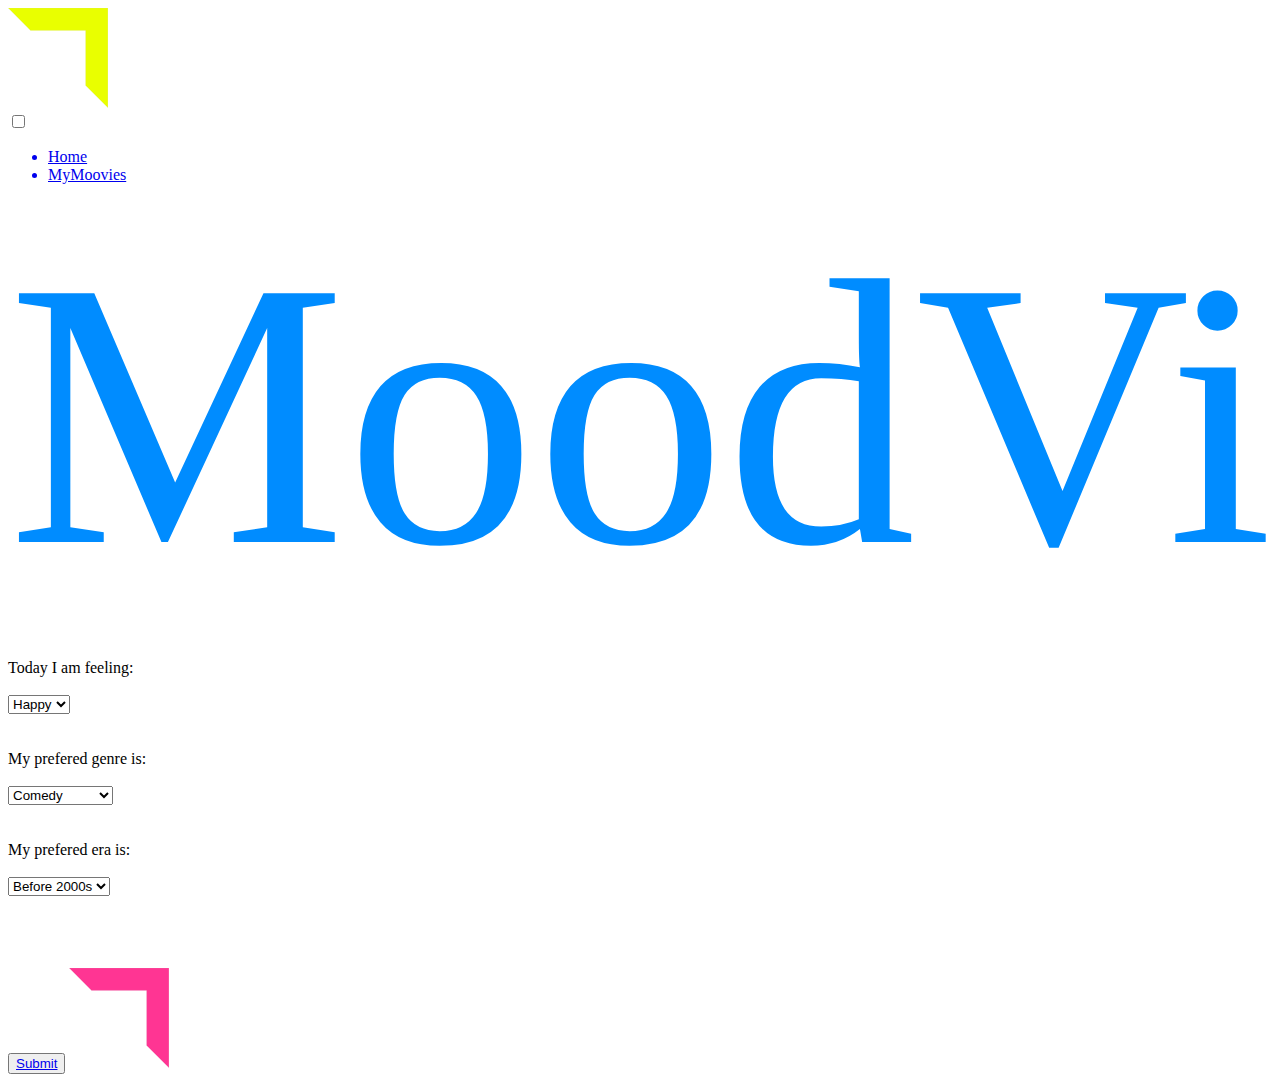
==== Starting-screen2.html @ fbf4d909 "Links-for-logos" ====
<!DOCTYPE html>
<html lang="en">
  <head>
    <title> Dynamiclab10 </title>
    <meta name="viewport" content="width=device-width, initial-scale=1.0">
    <link href="https://fonts.googleapis.com/css?family=Righteous" rel="stylesheet">
    <link href="https://fonts.googleapis.com/css?family=Questrial|Righteous" rel="stylesheet">
    <link href="https://fonts.googleapis.com/css?family=Antic|Questrial|Righteous" rel="stylesheet">
    <link href="css/app.css" type="text/css" rel="stylesheet"/>
    <script src="js/app.js"></script>
  </head>


   <body>

    <div class="app">
        <header class="Head">

            <svg width="100px" height="100px" version="1.1" id="corner_yellow" xmlns="http://www.w3.org/2000/svg" xmlns:xlink="http://www.w3.org/1999/xlink" x="0px" y="0px"
              viewBox="0 0 161.23 161.23" style="enable-background:new 0 0 161.23 161.23;" xml:space="preserve">
            <style type="text/css">
             .st0{fill:#E9FF00;stroke:#D3D3D3;stroke-width:0.25;stroke-miterlimit:10;}
            </style>
            <polygon class="st0" points="125.1,36.12 125.1,124.92 161.1,160.92 161.1,0.12 0.3,0.12 36.3,36.12 "/>
            </svg>

      <!-- Hamburger-->

      <nav role="navigation">
          <div id="menuToggle">
    
            <input type="checkbox" />
    
            <span></span>
            <span></span>
            <span></span>
            <ul id="menu">
              <a href="Starting-screen2.html"><li>Home</li></a>
              <a href="Tutorial-page/My-Moovies.html"><li>MyMoovies</li></a>
            </ul>
          </div>
        </nav>
   
          <img id="logo" src="svg/moodvie.svg" />
   
      </header>
    


      <br><br><br>

<div class="custom-select">
  <span class="inpdesc"> Today I am feeling: </span>
  <br><br>
  <select class="select" id="mood">
    <option class="inp" value="0">Happy</option>
    <option class="inp" value="1">Sad</option>
    <option class="inp" value="2">Brave</option>
    <option class="inp" value="3">Loving</option>
  </select>
  <br><br><br>
  <span class="inpdesc"> My prefered genre is: </span>
  <br><br>
  <select class="select" id="genre">
    <option class="inp" value="0">Comedy</option>
    <option class="inp" value="1">Horror/Thriller</option>
    <option class="inp" value="2">Romance</option>
    <option class="inp" value="3">Drama</option>
  </select>
  <br><br><br>
  <span class="inpdesc"> My prefered era is: </span>
  <br><br>
  <select class="select" id="era">
    <option class="inp" value="0">Before 2000s</option>
    <option class="inp" value="1">After 2000s</option>
  </select>   
</div>
<br><br><br><br>
<button type="button" id="submitbutton"><a href="Tutorial-page/Movies-page.html">Submit</a></button>

<svg width="100px" height="100px" version="1.1" id="corner_pink" xmlns="http://www.w3.org/2000/svg" xmlns:xlink="http://www.w3.org/1999/xlink" x="0px" y="0px"
viewBox="0 0 161.23 161.23" style="enable-background:new 0 0 161.23 161.23;" xml:space="preserve">
<style type="text/css">
.st1{fill:#FF3593;stroke:#D3D3D3;stroke-width:0.25;stroke-miterlimit:10;}
</style>
<polygon class="st1" points="125.1,36.12 125.1,124.92 161.1,160.92 161.1,0.12 0.3,0.12 36.3,36.12 "/>
</svg>
  </body>
</html>
---- css/app.css ----
@media only screen and (max-width: 475px) {


img {
width:300px;
top:120px;
position: absolute;
left: 20%;
}


#logo {
  position: absolute;
  top: 8vh;
  width: 60vw;
  left: 19vw;
}




body {
  text-align: center;
}

#submitbutton{
  width:50%;
  height:40px;
  background-color: #00ff00;
  color: white;
  font-family: 'Questrial', sans-serif;
  border-radius: 10px;
  left: 25%;
  font-size: 18pt;
  bottom: 10vh;
}

#submitbutton:hover{
  background-color: dodgerblue;
}

.custom-select{
  font-family: "Questrial", "Sans-Serif";
  top: 22%;
  position: absolute;
  width:100%;
  height: 60%;
}

.inp{
  font-family: "Questrial", "Sans-Serif";
}

.Head {
  background-color: white;
  text-align: center;
  background-color: white;
  height: 13vh;
  width: 100vw;
  position: fixed;
  z-index: 1;
  top: 0;
}



select{
  margin-bottom: 2rem;
  width: 60%;
  height: 40px;
  font-size: 20pt;
  font-family: "Questrial", "Sans-Serif";
  background-color: dodgerblue;
  color: white;
}

 
@font-face {
  font-family: myTitleFont;
  src: url(Righteous-Regular.ttf);
  }

  @font-face {
  font-family: myBodyFont;
  src: url(Questrial-Regular.ttf);
  }


.label {
  font-family: myBodyFont;
  font-weight: 600;
  font-size: 16pt;
}

a{
  text-decoration: none;
  color:white;
  transition: color 0.3s ease;
  font-family: "Questrial", "Sans-Serif";
}

a:hover :not(#submitbutton){
  color: yellow;
}

#menuToggle{
  display: inline;
  position: absolute;
  top: 19%;
  right: 8%;
  z-index: 1;
  -webkit-user-select: none;
  user-select: none;
}

#menuToggle input{
  display: block;
  width: 40px;
  height: 32px;
  position: absolute;
  top: 5px;
  right: 0px;
  cursor: pointer;

  opacity: 0; /* hide this */
  z-index: 2; /* and place it over the hamburger */

  -webkit-touch-callout: none;
}

/*
 * Just a quick hamburger
 */
#menuToggle span{
  top: 20px;
  right: 5px;
  position: fixed;
  display: block;
  width: 33px;
  height: 4px;
  margin-bottom: 4px;
  position: relative;
  background: black;
  border-radius: 3px;

  z-index: 1;

  transform-origin: 4px 0px;

  transition: transform 0.5s cubic-bezier(0.77,0.2,0.05,1.0),
              background 0.5s cubic-bezier(0.77,0.2,0.05,1.0),
              opacity 0.55s ease;
}

#menuToggle span:first-child{
  transform-origin: 0% 0%;
}

#menuToggle span:nth-last-child(2){
  transform-origin: 0% 100%;
}

/*
 * Transform all the slices of hamburger
 * into a crossmark.
 */
#menuToggle input:checked ~ span{
  opacity: 1;
  transform: rotate(45deg) translate(-2px, -1px);
  background: #232323;
}

/*
 * But let's hide the middle one.
 */

#menuToggle input:checked ~ span:nth-last-child(3){
  opacity: 0;
  transform: rotate(0deg) scale(0.2, 0.2);
}

/*
 * Ohyeah and the last one should go the other direction
 */

#menuToggle input:checked ~ span:nth-last-child(2){
  transform: rotate(-45deg) translate(0, -1px);
}

/*
 * Make this absolute positioned
 * at the top left of the screen
 */

#menu{
  font-family: myBodyFont;
  position: absolute;
  width: 100vw;
  margin: 0 0 0 -100vw;
  padding: 50px;
  height: 100vh;
  background-color: #008cff;
  list-style-type: none;
  -webkit-font-smoothing: antialiased;
  /* to stop flickering of text in safari */
  transform-origin: 0% 0%;
  transform: translate(0%, -130%);
  transition: transform 0.5s cubic-bezier(0.77,0.2,0.05,1.0);
  text-align: center;
}

#menu li{
  padding: 10px 0;
  font-size: 22px;
  padding-left: 5vw;
}

/*
 * And let's slide it in from the left
 */
#menuToggle input:checked ~ ul{
  transform: translate(0%, 0%);
  height: 100vh;
  top: -40px;

}





  #corner_pink {
    position: fixed;
    bottom: 0;
    right: 0;
    transform: rotate(90deg);
    z-index: -1;
  }


  #corner_blue {
    top: 0;
    position: fixed;
    right: 0;
    transform:  rotate(0deg);
    z-index: -1;
  }

  #corner_yellow {
    top: 0;
    position: fixed;
    transform: rotate(270deg);
    left: 0;
  }

  #corner_green {
    position: fixed;
    left: 0;
    bottom: 0;
    transform:  rotate(180deg);
    z-index: -1;
  }


  .Corner-art {
    margin: 0;
    width: 100%;
    height: 100%;
  }




}
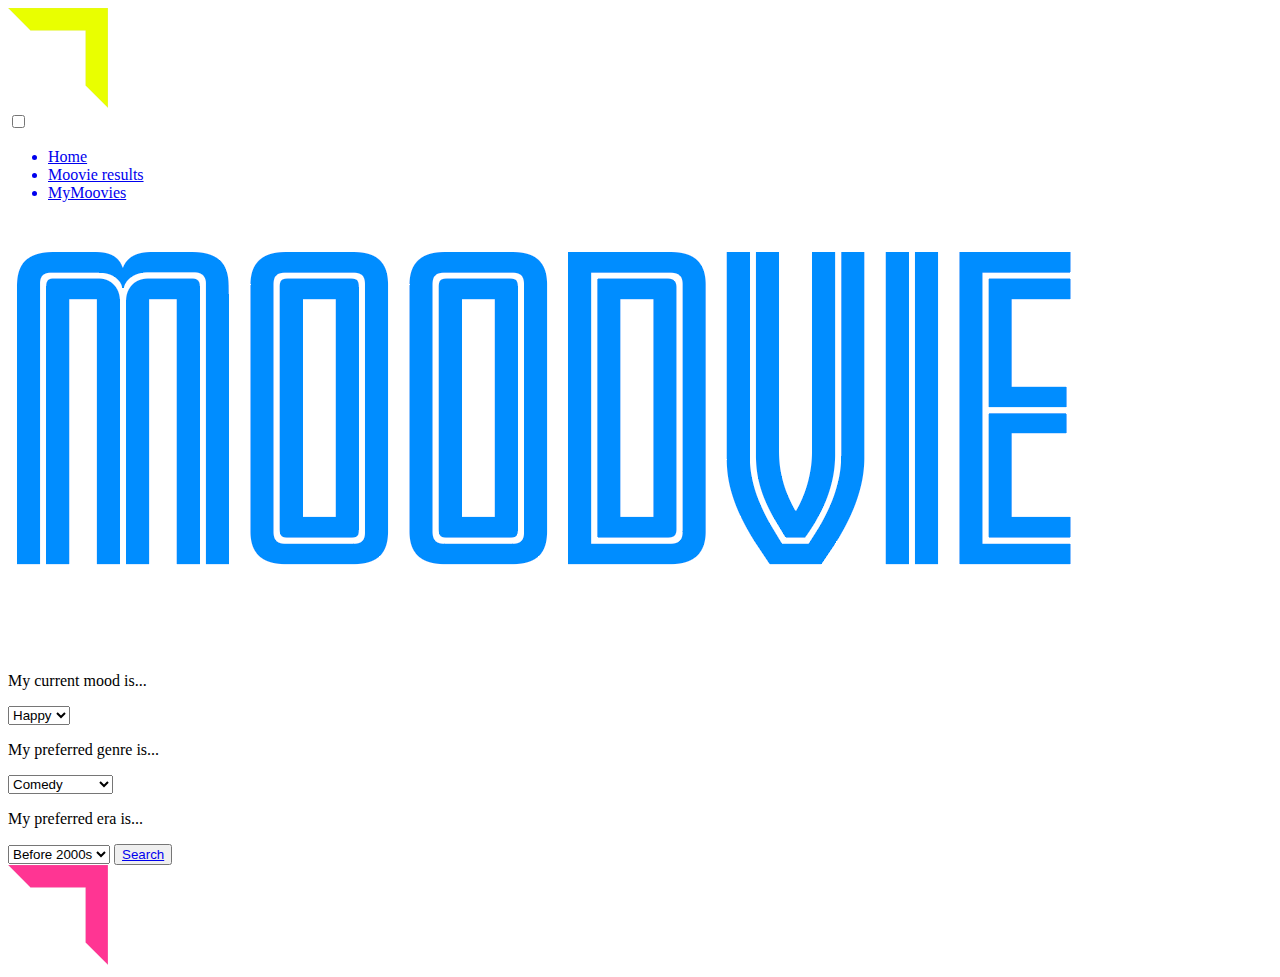
==== commit cb9093b3: "home design" ====
--- a/Starting-screen2.html
+++ b/Starting-screen2.html
@@ -36,12 +36,13 @@
             <span></span>
             <ul id="menu">
               <a href="Starting-screen2.html"><li>Home</li></a>
+              <a href="Tutorial-page/Movies-page.html"><li>Moovie results</li></a>
               <a href="Tutorial-page/My-Moovies.html"><li>MyMoovies</li></a>
             </ul>
           </div>
         </nav>
    
-          <img id="logo" src="svg/moodvie.svg" />
+          <img id="logo" src="Tutorial-page/../img/wordmark.png" />
    
       </header>
     
@@ -50,33 +51,29 @@
       <br><br><br>
 
 <div class="custom-select">
-  <span class="inpdesc"> Today I am feeling: </span>
-  <br><br>
+  <p class="label">My current mood is...</p>
   <select class="select" id="mood">
     <option class="inp" value="0">Happy</option>
     <option class="inp" value="1">Sad</option>
     <option class="inp" value="2">Brave</option>
     <option class="inp" value="3">Loving</option>
   </select>
-  <br><br><br>
-  <span class="inpdesc"> My prefered genre is: </span>
-  <br><br>
+  <p class="label">My preferred genre is...</p>
   <select class="select" id="genre">
     <option class="inp" value="0">Comedy</option>
     <option class="inp" value="1">Horror/Thriller</option>
     <option class="inp" value="2">Romance</option>
     <option class="inp" value="3">Drama</option>
   </select>
-  <br><br><br>
-  <span class="inpdesc"> My prefered era is: </span>
-  <br><br>
+  <p class="label">My preferred era is...</p>
   <select class="select" id="era">
     <option class="inp" value="0">Before 2000s</option>
     <option class="inp" value="1">After 2000s</option>
-  </select>   
+  </select>
+  <button type="button" id="submitbutton"><a href="Tutorial-page/Movies-page.html">Search</a></button>
 </div>
-<br><br><br><br>
-<button type="button" id="submitbutton"><a href="Tutorial-page/Movies-page.html">Submit</a></button>
+
+
 
 <svg width="100px" height="100px" version="1.1" id="corner_pink" xmlns="http://www.w3.org/2000/svg" xmlns:xlink="http://www.w3.org/1999/xlink" x="0px" y="0px"
 viewBox="0 0 161.23 161.23" style="enable-background:new 0 0 161.23 161.23;" xml:space="preserve">
--- a/css/app.css
+++ b/css/app.css
@@ -12,7 +12,7 @@
 
 #logo {
   position: absolute;
-  top: 8vh;
+  top: 13.5vh;
   width: 60vw;
   left: 19vw;
 }
@@ -32,8 +32,9 @@
   font-family: 'Questrial', sans-serif;
   border-radius: 10px;
   left: 25%;
-  font-size: 18pt;
-  bottom: 10vh;
+  font-size: 16pt;
+  bottom: 5vh; 
+  position: absolute;
 }
 
 #submitbutton:hover{
@@ -42,7 +43,7 @@
 
 .custom-select{
   font-family: "Questrial", "Sans-Serif";
-  top: 22%;
+  top: 29%;
   position: absolute;
   width:100%;
   height: 60%;
@@ -69,7 +70,7 @@
   margin-bottom: 2rem;
   width: 60%;
   height: 40px;
-  font-size: 20pt;
+  font-size: 15pt;
   font-family: "Questrial", "Sans-Serif";
   background-color: dodgerblue;
   color: white;
@@ -88,9 +89,10 @@
 
 
 .label {
-  font-family: myBodyFont;
-  font-weight: 600;
-  font-size: 16pt;
+  font-family: "Antic", "sans-serif";
+  font-weight: 60;
+  font-size: 12pt;
+  color: grey;
 }
 
 a{
@@ -141,7 +143,7 @@
   height: 4px;
   margin-bottom: 4px;
   position: relative;
-  background: black;
+  background:grey;
   border-radius: 3px;
 
   z-index: 1;
@@ -168,7 +170,7 @@
 #menuToggle input:checked ~ span{
   opacity: 1;
   transform: rotate(45deg) translate(-2px, -1px);
-  background: #232323;
+  background: yellow;
 }
 
 /*
@@ -212,8 +214,9 @@
 
 #menu li{
   padding: 10px 0;
-  font-size: 22px;
   padding-left: 5vw;
+  font-size: 26px;
+  margin-top: 45px;
 }
 
 /*
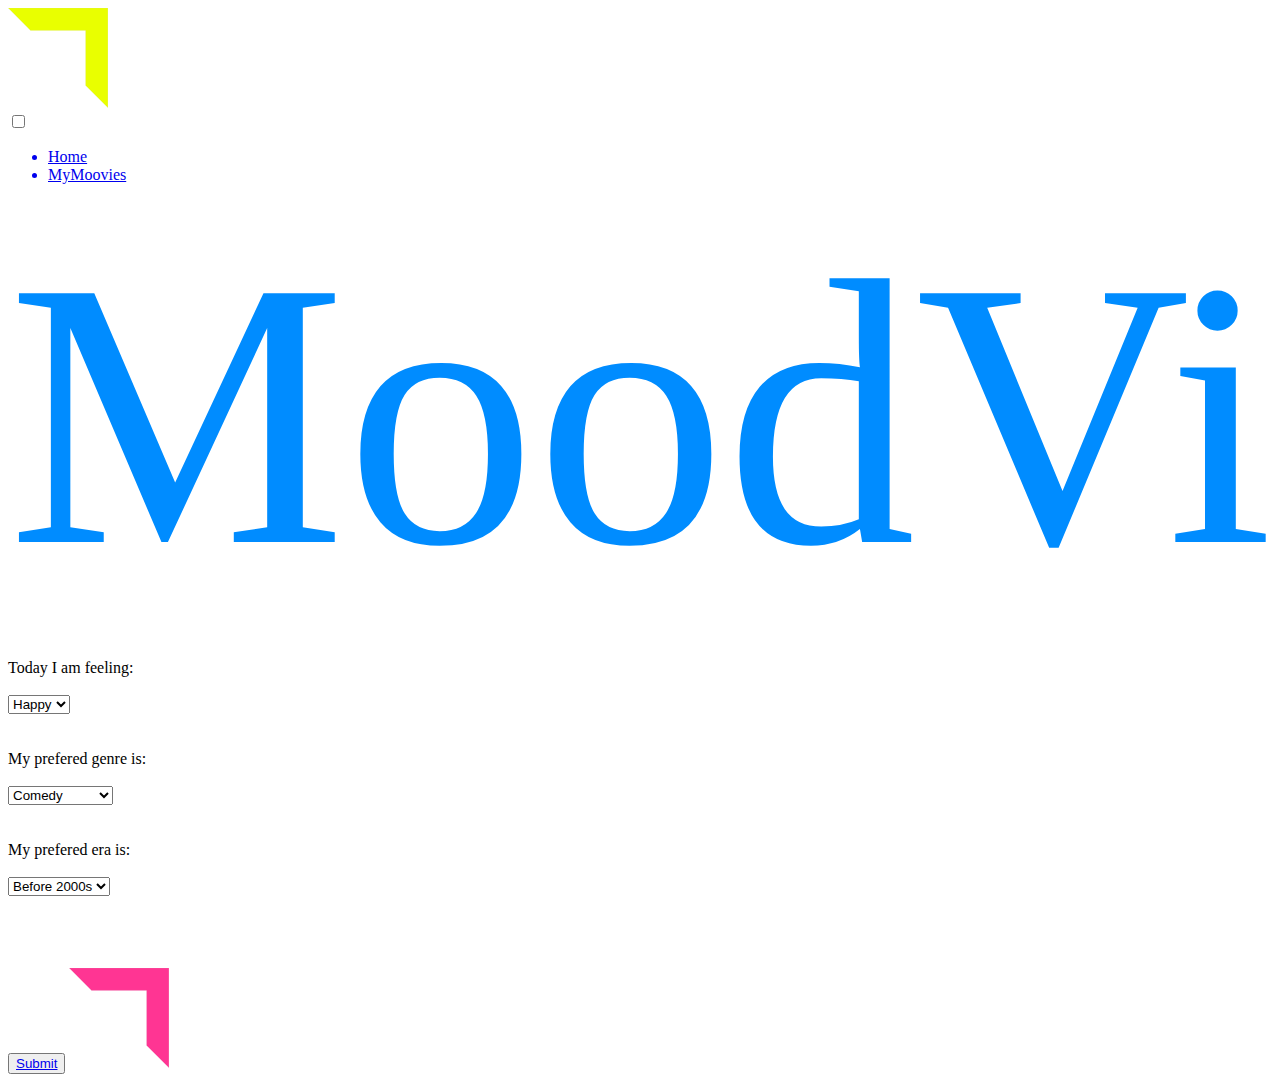
==== commit 7cf26c41: "Merge branch 'master' of https://github.com/paulinajade/D1MoodVie" ====
--- a/Starting-screen2.html
+++ b/Starting-screen2.html
@@ -36,13 +36,12 @@
             <span></span>
             <ul id="menu">
               <a href="Starting-screen2.html"><li>Home</li></a>
-              <a href="Tutorial-page/Movies-page.html"><li>Moovie results</li></a>
               <a href="Tutorial-page/My-Moovies.html"><li>MyMoovies</li></a>
             </ul>
           </div>
         </nav>
    
-          <img id="logo" src="Tutorial-page/../img/wordmark.png" />
+          <img id="logo" src="svg/moodvie.svg" />
    
       </header>
     
@@ -51,29 +50,33 @@
       <br><br><br>
 
 <div class="custom-select">
-  <p class="label">My current mood is...</p>
+  <span class="inpdesc"> Today I am feeling: </span>
+  <br><br>
   <select class="select" id="mood">
     <option class="inp" value="0">Happy</option>
     <option class="inp" value="1">Sad</option>
     <option class="inp" value="2">Brave</option>
     <option class="inp" value="3">Loving</option>
   </select>
-  <p class="label">My preferred genre is...</p>
+  <br><br><br>
+  <span class="inpdesc"> My prefered genre is: </span>
+  <br><br>
   <select class="select" id="genre">
     <option class="inp" value="0">Comedy</option>
     <option class="inp" value="1">Horror/Thriller</option>
     <option class="inp" value="2">Romance</option>
     <option class="inp" value="3">Drama</option>
   </select>
-  <p class="label">My preferred era is...</p>
+  <br><br><br>
+  <span class="inpdesc"> My prefered era is: </span>
+  <br><br>
   <select class="select" id="era">
     <option class="inp" value="0">Before 2000s</option>
     <option class="inp" value="1">After 2000s</option>
-  </select>
-  <button type="button" id="submitbutton"><a href="Tutorial-page/Movies-page.html">Search</a></button>
+  </select>   
 </div>
-
-
+<br><br><br><br>
+<button type="button" id="submitbutton"><a href="Tutorial-page/Movies-page.html">Submit</a></button>
 
 <svg width="100px" height="100px" version="1.1" id="corner_pink" xmlns="http://www.w3.org/2000/svg" xmlns:xlink="http://www.w3.org/1999/xlink" x="0px" y="0px"
 viewBox="0 0 161.23 161.23" style="enable-background:new 0 0 161.23 161.23;" xml:space="preserve">
--- a/css/app.css
+++ b/css/app.css
@@ -2,22 +2,25 @@
 @media only screen and (max-width: 475px) {
 
 
+.inpdesc{
+  color: grey;
+  font-family: "Questrial", "Sans-Serif";
+}
+
+
 img {
-width:300px;
-top:120px;
+width:340px;
+top:140px;
 position: absolute;
-left: 20%;
-}
-
+}
 
 #logo {
   position: absolute;
-  top: 13.5vh;
+  top: 6vh;
   width: 60vw;
+  height: 7vh;
   left: 19vw;
 }
-
-
 
 
 body {
@@ -30,11 +33,11 @@
   background-color: #00ff00;
   color: white;
   font-family: 'Questrial', sans-serif;
-  border-radius: 10px;
-  left: 25%;
-  font-size: 16pt;
-  bottom: 5vh; 
-  position: absolute;
+  position: absolute;
+  border-radius: 7px;
+  bottom: 18%;
+  left: 28%;
+
 }
 
 #submitbutton:hover{
@@ -43,7 +46,7 @@
 
 .custom-select{
   font-family: "Questrial", "Sans-Serif";
-  top: 29%;
+  top: 22%;
   position: absolute;
   width:100%;
   height: 60%;
@@ -70,7 +73,7 @@
   margin-bottom: 2rem;
   width: 60%;
   height: 40px;
-  font-size: 15pt;
+  font-size: 20pt;
   font-family: "Questrial", "Sans-Serif";
   background-color: dodgerblue;
   color: white;
@@ -89,10 +92,9 @@
 
 
 .label {
-  font-family: "Antic", "sans-serif";
-  font-weight: 60;
-  font-size: 12pt;
-  color: grey;
+  font-family: myBodyFont;
+  font-weight: 600;
+  font-size: 16pt;
 }
 
 a{
@@ -214,9 +216,10 @@
 
 #menu li{
   padding: 10px 0;
+  font-size: 33px;
   padding-left: 5vw;
-  font-size: 26px;
-  margin-top: 45px;
+  margin-top: 15%;
+  top: 20%;
 }
 
 /*
@@ -229,10 +232,6 @@
 
 }
 
-
-
-
-
   #corner_pink {
     position: fixed;
     bottom: 0;
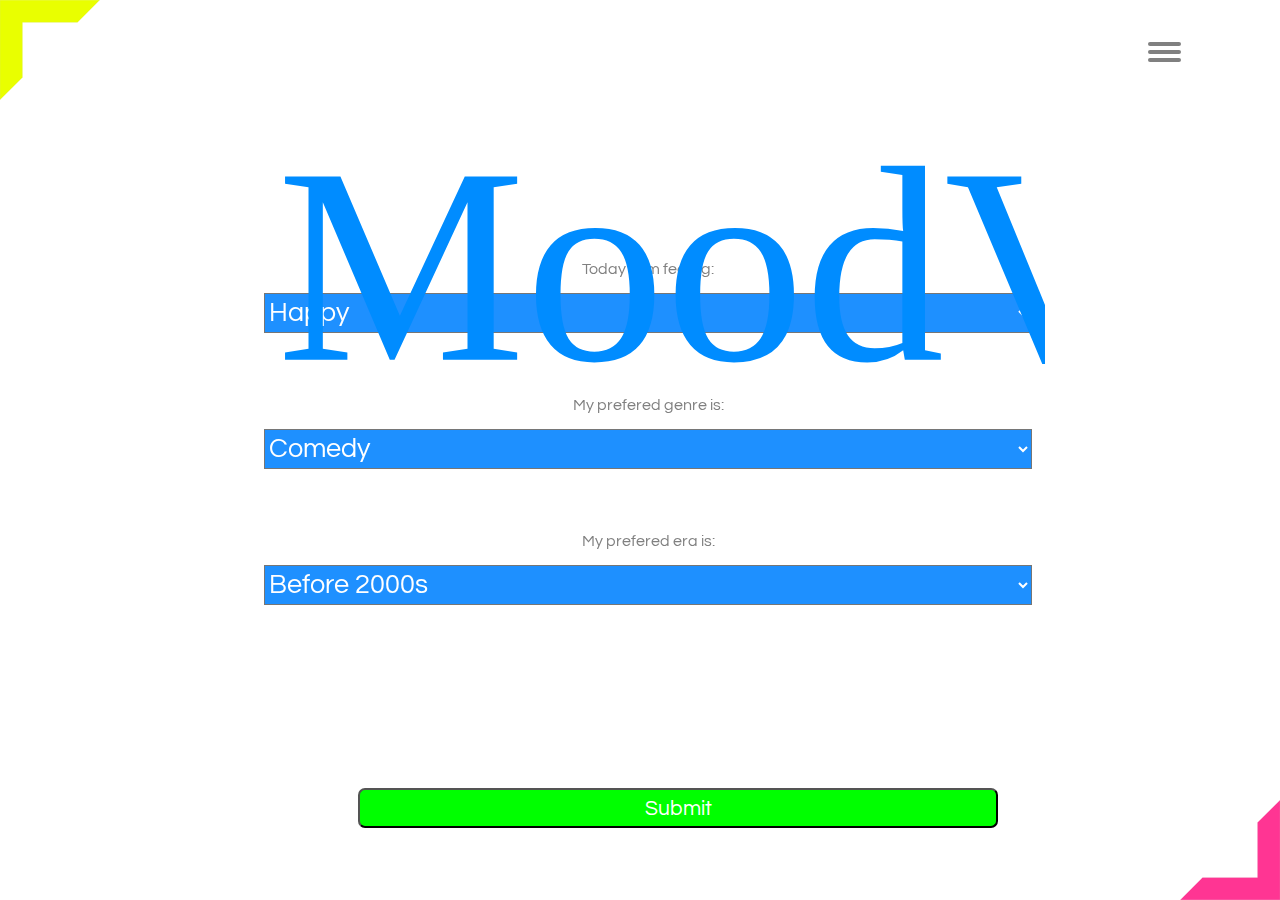
==== commit d3bf3ff6: "styling" ====
--- a/Starting-screen2.html
+++ b/Starting-screen2.html
@@ -40,9 +40,9 @@
             </ul>
           </div>
         </nav>
-   
-          <img id="logo" src="svg/moodvie.svg" />
-   
+        <div>
+         <a href="Starting-screen2.html" id="logoclick"> <img id="logo" src="svg/moodvie.svg" /></a>
+        </div>
       </header>
     
 
--- a/css/app.css
+++ b/css/app.css
@@ -1,5 +1,25 @@
 
-@media only screen and (max-width: 475px) {
+
+  #corner_pink {
+    position: fixed;
+    bottom: 0;
+    right: 0;
+    transform: rotate(90deg);
+    z-index: -1;
+  }
+
+  #corner_yellow {
+    top: 0;
+    position: fixed;
+    transform: rotate(270deg);
+    left: 0;
+  }
+
+  .Corner-art {
+    margin: 0;
+    width: 100%;
+    height: 100%;
+  }
 
 
 .inpdesc{
@@ -16,10 +36,9 @@
 
 #logo {
   position: absolute;
-  top: 6vh;
+  top: 12vh;
   width: 60vw;
-  height: 7vh;
-  left: 19vw;
+  left: 21%;
 }
 
 
@@ -35,9 +54,9 @@
   font-family: 'Questrial', sans-serif;
   position: absolute;
   border-radius: 7px;
-  bottom: 18%;
+  bottom: 14%;
   left: 28%;
-
+  font-size: 21px;
 }
 
 #submitbutton:hover{
@@ -46,14 +65,16 @@
 
 .custom-select{
   font-family: "Questrial", "Sans-Serif";
-  top: 22%;
+  top: 29%;
   position: absolute;
   width:100%;
   height: 60%;
 }
 
+
 .inp{
   font-family: "Questrial", "Sans-Serif";
+  font-size: 17px;
 }
 
 .Head {
@@ -97,7 +118,7 @@
   font-size: 16pt;
 }
 
-a{
+a:not(#logoclick){
   text-decoration: none;
   color:white;
   transition: color 0.3s ease;
@@ -232,6 +253,150 @@
 
 }
 
+@media only screen and (min-height: 667px) {
+
+  #submitbutton{
+    width:50%;
+    height:40px;
+    background-color: #00ff00;
+    color: white;
+    font-family: 'Questrial', sans-serif;
+    position: absolute;
+    border-radius: 7px;
+    bottom: 8%;
+    left: 28%;
+    font-size: 21px;
+  }
+  
+  #submitbutton:hover{
+    background-color: dodgerblue;
+  }
+
+
+
+}
+
+@media only screen and (min-height: 568px) and (max-width: 320px){
+
+  #submitbutton{
+    width:45%;
+    height:35px;
+    background-color: #00ff00;
+    color: white;
+    font-family: 'Questrial', sans-serif;
+    position: absolute;
+    border-radius: 7px;
+    bottom: 7%;
+    left: 28%;
+    font-size: 18px;
+  }
+  
+  #submitbutton:hover{
+    background-color: dodgerblue;
+  }
+  
+  .custom-select{
+    font-family: "Questrial", "Sans-Serif";
+    top: 24%;
+    position: absolute;
+    width:100%;
+    height: 60%;
+  }
+  
+  
+  .inp{
+    font-family: "Questrial", "Sans-Serif";
+    font-size: 17px;
+  }
+
+  select{
+    margin-bottom: 2rem;
+    width: 60%;
+    height: 40px;
+    font-size: 17pt;
+    font-family: "Questrial", "Sans-Serif";
+    background-color: dodgerblue;
+    color: white;
+  } 
+}
+
+
+  @media only screen and (min-height: 640px) and (max-width: 360px){
+
+    #submitbutton{
+      width:45%;
+      height:35px;
+      background-color: #00ff00;
+      color: white;
+      font-family: 'Questrial', sans-serif;
+      position: absolute;
+      border-radius: 7px;
+      bottom: 6%;
+      left: 28%;
+      font-size: 18px;
+    }
+    
+    #submitbutton:hover{
+      background-color: dodgerblue;
+    }
+}
+
+@media only screen and (min-height: 1024px) and (max-width: 768px){
+
+  #submitbutton{
+    width:45%;
+    height:45px;
+    background-color: #00ff00;
+    color: white;
+    font-family: 'Questrial', sans-serif;
+    position: absolute;
+    border-radius: 7px;
+    bottom: 18%;
+    left: 28%;
+    font-size: 18px;
+  }
+  
+  #submitbutton:hover{
+    background-color: dodgerblue;
+  }
+
+  .custom-select{
+    font-family: "Questrial", "Sans-Serif";
+    top: 30%;
+    position: absolute;
+    width:100%;
+    height: 60%;
+  }
+
+}
+
+@media only screen and (min-height: 1024px) and (max-width: 1366px){
+
+  #submitbutton{
+    width:45%;
+    height:50px;
+    background-color: #00ff00;
+    color: white;
+    font-family: 'Questrial', sans-serif;
+    position: absolute;
+    border-radius: 7px;
+    bottom: 18%;
+    left: 28%;
+    font-size: 18px;
+  }
+  
+  #submitbutton:hover{
+    background-color: dodgerblue;
+  }
+
+  .custom-select{
+    font-family: "Questrial", "Sans-Serif";
+    top: 40%;
+    position: absolute;
+    width:100%;
+    height: 60%;
+  }
+
   #corner_pink {
     position: fixed;
     bottom: 0;
@@ -240,15 +405,6 @@
     z-index: -1;
   }
 
-
-  #corner_blue {
-    top: 0;
-    position: fixed;
-    right: 0;
-    transform:  rotate(0deg);
-    z-index: -1;
-  }
-
   #corner_yellow {
     top: 0;
     position: fixed;
@@ -256,23 +412,4 @@
     left: 0;
   }
 
-  #corner_green {
-    position: fixed;
-    left: 0;
-    bottom: 0;
-    transform:  rotate(180deg);
-    z-index: -1;
-  }
-
-
-  .Corner-art {
-    margin: 0;
-    width: 100%;
-    height: 100%;
-  }
-
-
-
-
-}
-
+}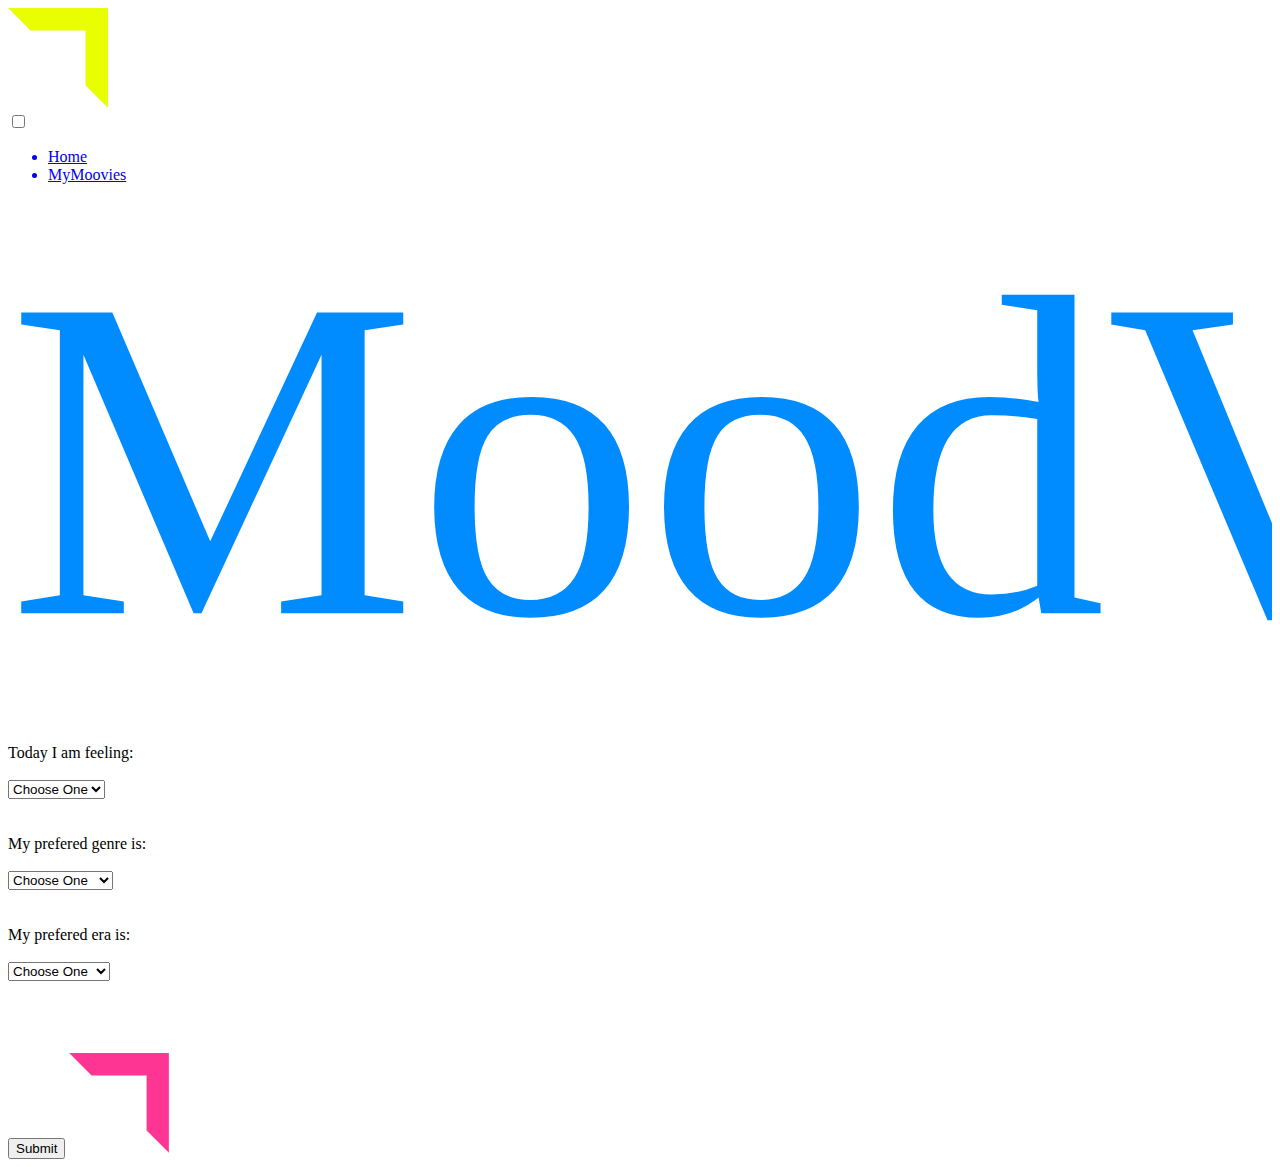
==== commit 28e7eba8: "proxyissetup" ====
--- a/Starting-screen2.html
+++ b/Starting-screen2.html
@@ -7,7 +7,7 @@
     <link href="https://fonts.googleapis.com/css?family=Questrial|Righteous" rel="stylesheet">
     <link href="https://fonts.googleapis.com/css?family=Antic|Questrial|Righteous" rel="stylesheet">
     <link href="css/app.css" type="text/css" rel="stylesheet"/>
-    <script src="js/app.js"></script>
+    
   </head>
 
 
@@ -40,9 +40,9 @@
             </ul>
           </div>
         </nav>
-        <div>
-         <a href="Starting-screen2.html" id="logoclick"> <img id="logo" src="svg/moodvie.svg" /></a>
-        </div>
+   
+          <img id="logo" src="svg/moodvie.svg" />
+   
       </header>
     
 
@@ -52,31 +52,34 @@
 <div class="custom-select">
   <span class="inpdesc"> Today I am feeling: </span>
   <br><br>
-  <select class="select" id="mood">
-    <option class="inp" value="0">Happy</option>
-    <option class="inp" value="1">Sad</option>
-    <option class="inp" value="2">Brave</option>
-    <option class="inp" value="3">Loving</option>
+  <select class="select" id="mood" onchange="changeMood(this)">
+    <option disabled selected>Choose One</option>
+    <option class="inp" value="Happy">Happy</option>
+    <option class="inp" value="Sad">Sad</option>
+    <option class="inp" value="Brave">Brave</option>
+    <option class="inp" value="Loving">Loving</option>
   </select>
   <br><br><br>
   <span class="inpdesc"> My prefered genre is: </span>
   <br><br>
-  <select class="select" id="genre">
-    <option class="inp" value="0">Comedy</option>
-    <option class="inp" value="1">Horror/Thriller</option>
-    <option class="inp" value="2">Romance</option>
-    <option class="inp" value="3">Drama</option>
+  <select class="select" id="genre" onchange="changeGenre(this)">
+    <option disabled selected>Choose One</option>
+    <option class="inp" value="Comedy">Comedy</option>
+    <option class="inp" value="Horror/Thriller">Horror/Thriller</option>
+    <option class="inp" value="Romance">Romance</option>
+    <option class="inp" value="Drama">Drama</option>
   </select>
   <br><br><br>
   <span class="inpdesc"> My prefered era is: </span>
   <br><br>
-  <select class="select" id="era">
-    <option class="inp" value="0">Before 2000s</option>
-    <option class="inp" value="1">After 2000s</option>
+  <select class="select" id="era" onchange="changeEra(this)">
+    <option disabled selected>Choose One</option>
+    <option class="inp" value="Before-2000s">Before 2000s</option>
+    <option class="inp" value="After-2000s">After 2000s</option>
   </select>   
 </div>
 <br><br><br><br>
-<button type="button" id="submitbutton"><a href="Tutorial-page/Movies-page.html">Submit</a></button>
+<button type="button" id="submitbutton" onclick="changePage()">Submit</button>
 
 <svg width="100px" height="100px" version="1.1" id="corner_pink" xmlns="http://www.w3.org/2000/svg" xmlns:xlink="http://www.w3.org/1999/xlink" x="0px" y="0px"
 viewBox="0 0 161.23 161.23" style="enable-background:new 0 0 161.23 161.23;" xml:space="preserve">
@@ -85,5 +88,9 @@
 </style>
 <polygon class="st1" points="125.1,36.12 125.1,124.92 161.1,160.92 161.1,0.12 0.3,0.12 36.3,36.12 "/>
 </svg>
+
+
+<script src="js/app.js"></script>
+
   </body>
 </html>
--- a/css/app.css
+++ b/css/app.css
@@ -1,45 +1,23 @@
 
-
-  #corner_pink {
-    position: fixed;
-    bottom: 0;
-    right: 0;
-    transform: rotate(90deg);
-    z-index: -1;
-  }
-
-  #corner_yellow {
-    top: 0;
-    position: fixed;
-    transform: rotate(270deg);
-    left: 0;
-  }
-
-  .Corner-art {
-    margin: 0;
-    width: 100%;
-    height: 100%;
-  }
-
-
-.inpdesc{
-  color: grey;
-  font-family: "Questrial", "Sans-Serif";
-}
+@media only screen and (max-width: 475px) {
 
 
 img {
-width:340px;
-top:140px;
+width:300px;
+top:120px;
 position: absolute;
-}
+left: 20%;
+}
+
 
 #logo {
   position: absolute;
-  top: 12vh;
+  top: 13.5vh;
   width: 60vw;
-  left: 21%;
-}
+  left: 19vw;
+}
+
+
 
 
 body {
@@ -52,11 +30,11 @@
   background-color: #00ff00;
   color: white;
   font-family: 'Questrial', sans-serif;
-  position: absolute;
-  border-radius: 7px;
-  bottom: 14%;
-  left: 28%;
-  font-size: 21px;
+  border-radius: 10px;
+  left: 25%;
+  font-size: 16pt;
+  bottom: 5vh; 
+  position: absolute;
 }
 
 #submitbutton:hover{
@@ -71,10 +49,8 @@
   height: 60%;
 }
 
-
 .inp{
   font-family: "Questrial", "Sans-Serif";
-  font-size: 17px;
 }
 
 .Head {
@@ -94,7 +70,7 @@
   margin-bottom: 2rem;
   width: 60%;
   height: 40px;
-  font-size: 20pt;
+  font-size: 15pt;
   font-family: "Questrial", "Sans-Serif";
   background-color: dodgerblue;
   color: white;
@@ -112,13 +88,14 @@
   }
 
 
-.label {
-  font-family: myBodyFont;
-  font-weight: 600;
-  font-size: 16pt;
-}
-
-a:not(#logoclick){
+.inpdesc {
+  font-family: "Antic", "sans-serif";
+  font-weight: 60;
+  font-size: 12pt;
+  color: grey;
+}
+
+a{
   text-decoration: none;
   color:white;
   transition: color 0.3s ease;
@@ -237,10 +214,9 @@
 
 #menu li{
   padding: 10px 0;
-  font-size: 33px;
   padding-left: 5vw;
-  margin-top: 15%;
-  top: 20%;
+  font-size: 26px;
+  margin-top: 45px;
 }
 
 /*
@@ -253,149 +229,9 @@
 
 }
 
-@media only screen and (min-height: 667px) {
-
-  #submitbutton{
-    width:50%;
-    height:40px;
-    background-color: #00ff00;
-    color: white;
-    font-family: 'Questrial', sans-serif;
-    position: absolute;
-    border-radius: 7px;
-    bottom: 8%;
-    left: 28%;
-    font-size: 21px;
-  }
-  
-  #submitbutton:hover{
-    background-color: dodgerblue;
-  }
-
-
-
-}
-
-@media only screen and (min-height: 568px) and (max-width: 320px){
-
-  #submitbutton{
-    width:45%;
-    height:35px;
-    background-color: #00ff00;
-    color: white;
-    font-family: 'Questrial', sans-serif;
-    position: absolute;
-    border-radius: 7px;
-    bottom: 7%;
-    left: 28%;
-    font-size: 18px;
-  }
-  
-  #submitbutton:hover{
-    background-color: dodgerblue;
-  }
-  
-  .custom-select{
-    font-family: "Questrial", "Sans-Serif";
-    top: 24%;
-    position: absolute;
-    width:100%;
-    height: 60%;
-  }
-  
-  
-  .inp{
-    font-family: "Questrial", "Sans-Serif";
-    font-size: 17px;
-  }
-
-  select{
-    margin-bottom: 2rem;
-    width: 60%;
-    height: 40px;
-    font-size: 17pt;
-    font-family: "Questrial", "Sans-Serif";
-    background-color: dodgerblue;
-    color: white;
-  } 
-}
-
-
-  @media only screen and (min-height: 640px) and (max-width: 360px){
-
-    #submitbutton{
-      width:45%;
-      height:35px;
-      background-color: #00ff00;
-      color: white;
-      font-family: 'Questrial', sans-serif;
-      position: absolute;
-      border-radius: 7px;
-      bottom: 6%;
-      left: 28%;
-      font-size: 18px;
-    }
-    
-    #submitbutton:hover{
-      background-color: dodgerblue;
-    }
-}
-
-@media only screen and (min-height: 1024px) and (max-width: 768px){
-
-  #submitbutton{
-    width:45%;
-    height:45px;
-    background-color: #00ff00;
-    color: white;
-    font-family: 'Questrial', sans-serif;
-    position: absolute;
-    border-radius: 7px;
-    bottom: 18%;
-    left: 28%;
-    font-size: 18px;
-  }
-  
-  #submitbutton:hover{
-    background-color: dodgerblue;
-  }
-
-  .custom-select{
-    font-family: "Questrial", "Sans-Serif";
-    top: 30%;
-    position: absolute;
-    width:100%;
-    height: 60%;
-  }
-
-}
-
-@media only screen and (min-height: 1024px) and (max-width: 1366px){
-
-  #submitbutton{
-    width:45%;
-    height:50px;
-    background-color: #00ff00;
-    color: white;
-    font-family: 'Questrial', sans-serif;
-    position: absolute;
-    border-radius: 7px;
-    bottom: 18%;
-    left: 28%;
-    font-size: 18px;
-  }
-  
-  #submitbutton:hover{
-    background-color: dodgerblue;
-  }
-
-  .custom-select{
-    font-family: "Questrial", "Sans-Serif";
-    top: 40%;
-    position: absolute;
-    width:100%;
-    height: 60%;
-  }
+
+
+
 
   #corner_pink {
     position: fixed;
@@ -405,6 +241,15 @@
     z-index: -1;
   }
 
+
+  #corner_blue {
+    top: 0;
+    position: fixed;
+    right: 0;
+    transform:  rotate(0deg);
+    z-index: -1;
+  }
+
   #corner_yellow {
     top: 0;
     position: fixed;
@@ -412,4 +257,23 @@
     left: 0;
   }
 
-}+  #corner_green {
+    position: fixed;
+    left: 0;
+    bottom: 0;
+    transform:  rotate(180deg);
+    z-index: -1;
+  }
+
+
+  .Corner-art {
+    margin: 0;
+    width: 100%;
+    height: 100%;
+  }
+
+
+
+
+}
+
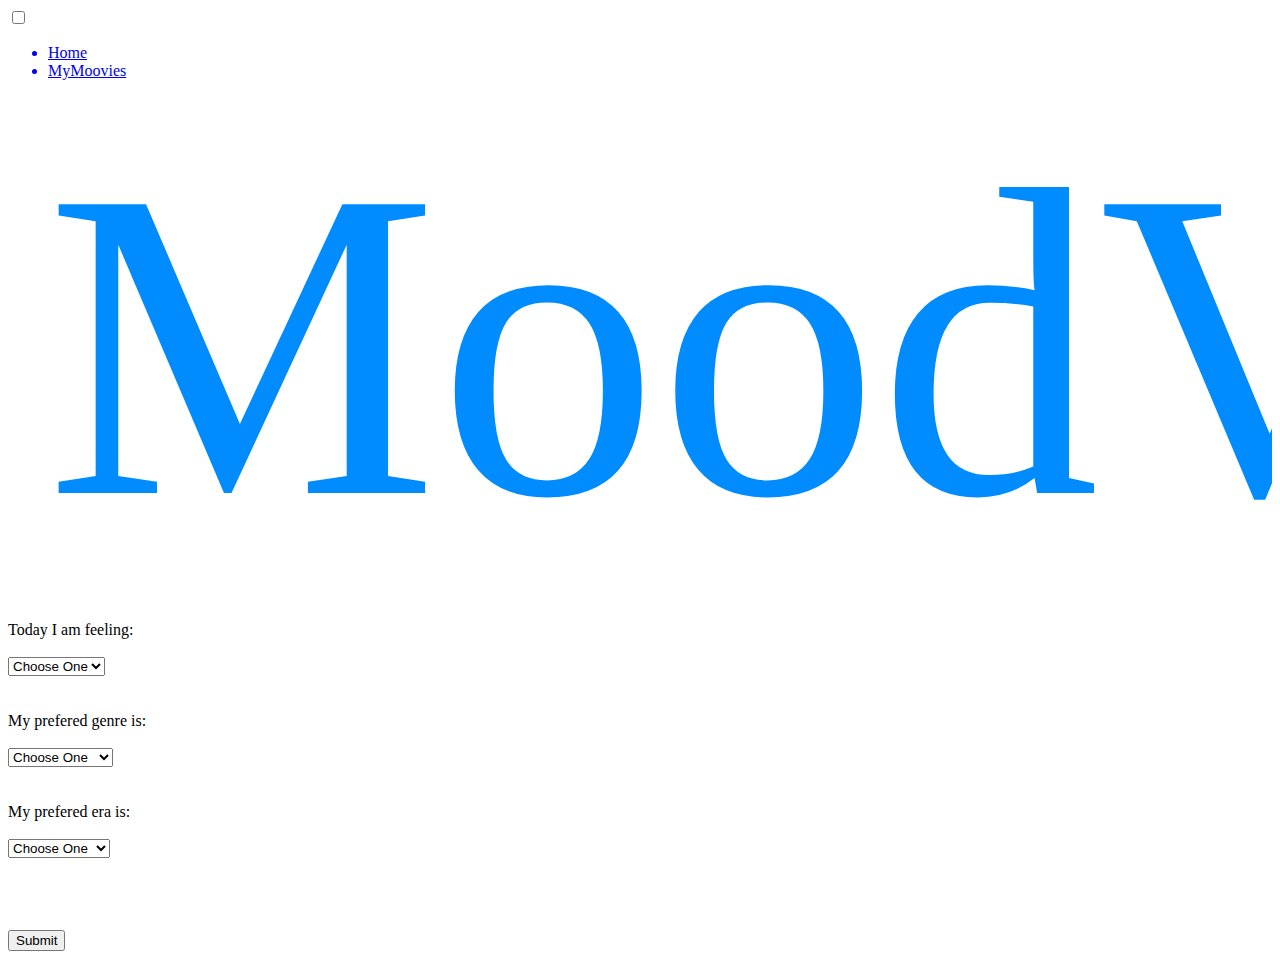
==== commit 29dc8694: "cleaning up functionality" ====
--- a/Starting-screen2.html
+++ b/Starting-screen2.html
@@ -16,13 +16,13 @@
     <div class="app">
         <header class="Head">
 
-            <svg width="100px" height="100px" version="1.1" id="corner_yellow" xmlns="http://www.w3.org/2000/svg" xmlns:xlink="http://www.w3.org/1999/xlink" x="0px" y="0px"
+            <!-- <svg width="100px" height="100px" version="1.1" id="corner_yellow" xmlns="http://www.w3.org/2000/svg" xmlns:xlink="http://www.w3.org/1999/xlink" x="0px" y="0px"
               viewBox="0 0 161.23 161.23" style="enable-background:new 0 0 161.23 161.23;" xml:space="preserve">
             <style type="text/css">
              .st0{fill:#E9FF00;stroke:#D3D3D3;stroke-width:0.25;stroke-miterlimit:10;}
             </style>
             <polygon class="st0" points="125.1,36.12 125.1,124.92 161.1,160.92 161.1,0.12 0.3,0.12 36.3,36.12 "/>
-            </svg>
+            </svg> -->
 
       <!-- Hamburger-->
 
@@ -36,12 +36,12 @@
             <span></span>
             <ul id="menu">
               <a href="Starting-screen2.html"><li>Home</li></a>
-              <a href="Tutorial-page/My-Moovies.html"><li>MyMoovies</li></a>
+              <a href="img/moodvie.svg"><li>MyMoovies</li></a>
             </ul>
           </div>
         </nav>
    
-          <img id="logo" src="svg/moodvie.svg" />
+          <img id="logo" src="img/moodvie.svg" />
    
       </header>
     
@@ -81,13 +81,13 @@
 <br><br><br><br>
 <button type="button" id="submitbutton" onclick="changePage()">Submit</button>
 
-<svg width="100px" height="100px" version="1.1" id="corner_pink" xmlns="http://www.w3.org/2000/svg" xmlns:xlink="http://www.w3.org/1999/xlink" x="0px" y="0px"
+<!-- <svg width="100px" height="100px" version="1.1" id="corner_pink" xmlns="http://www.w3.org/2000/svg" xmlns:xlink="http://www.w3.org/1999/xlink" x="0px" y="0px"
 viewBox="0 0 161.23 161.23" style="enable-background:new 0 0 161.23 161.23;" xml:space="preserve">
 <style type="text/css">
 .st1{fill:#FF3593;stroke:#D3D3D3;stroke-width:0.25;stroke-miterlimit:10;}
 </style>
 <polygon class="st1" points="125.1,36.12 125.1,124.92 161.1,160.92 161.1,0.12 0.3,0.12 36.3,36.12 "/>
-</svg>
+</svg> -->
 
 
 <script src="js/app.js"></script>
--- a/css/app.css
+++ b/css/app.css
@@ -6,15 +6,15 @@
 width:300px;
 top:120px;
 position: absolute;
-left: 20%;
+left: 0;
 }
 
 
 #logo {
   position: absolute;
   top: 13.5vh;
-  width: 60vw;
-  left: 19vw;
+  width: 50%;
+  left: 24vw;
 }
 
 
@@ -64,8 +64,6 @@
   top: 0;
 }
 
-
-
 select{
   margin-bottom: 2rem;
   width: 60%;
@@ -79,12 +77,12 @@
  
 @font-face {
   font-family: myTitleFont;
-  src: url(Righteous-Regular.ttf);
+  src: url(../Tutorial-page/css/Righteous-Regular.ttf);
   }
 
   @font-face {
   font-family: myBodyFont;
-  src: url(Questrial-Regular.ttf);
+  src: url(../Tutorial-page/css/Questrial-Regular.ttf);
   }
 
 
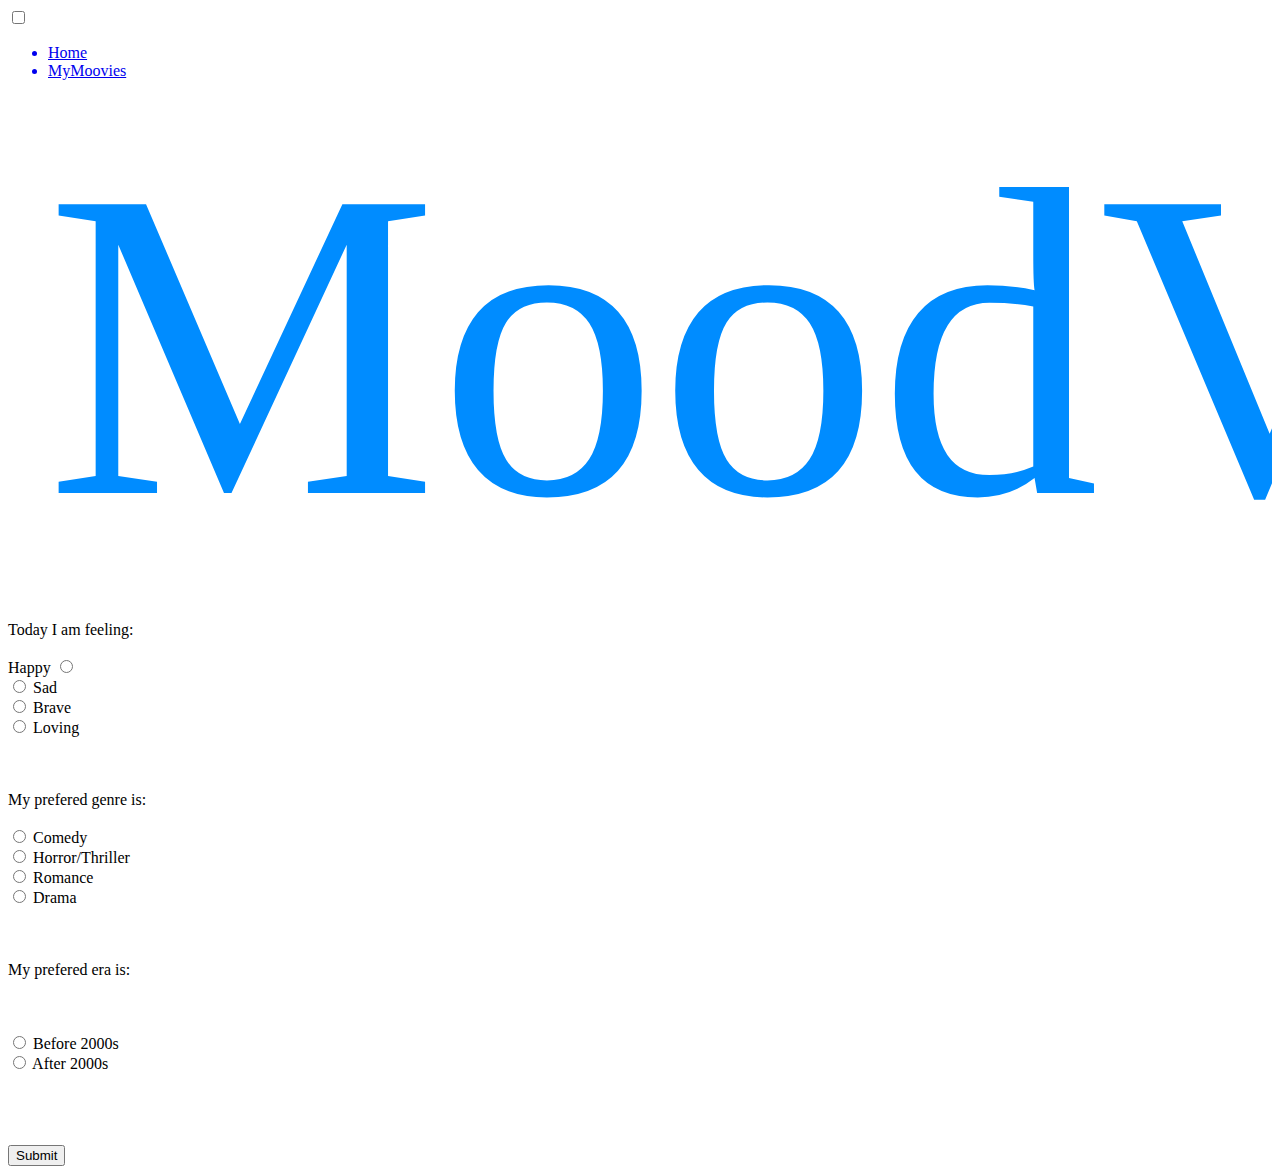
==== commit ddb85725: "yoo" ====
--- a/Starting-screen2.html
+++ b/Starting-screen2.html
@@ -36,7 +36,7 @@
             <span></span>
             <ul id="menu">
               <a href="Starting-screen2.html"><li>Home</li></a>
-              <a href="img/moodvie.svg"><li>MyMoovies</li></a>
+              <a href="Tutorial-page/My-Moovies.html"><li>MyMoovies</li></a>
             </ul>
           </div>
         </nav>
@@ -52,33 +52,99 @@
 <div class="custom-select">
   <span class="inpdesc"> Today I am feeling: </span>
   <br><br>
-  <select class="select" id="mood" onchange="changeMood(this)">
-    <option disabled selected>Choose One</option>
-    <option class="inp" value="Happy">Happy</option>
-    <option class="inp" value="Sad">Sad</option>
-    <option class="inp" value="Brave">Brave</option>
-    <option class="inp" value="Loving">Loving</option>
-  </select>
+
+<!-- First input selection -->
+<div id="firstchoice">
+  <div id="one">
+  <div class="box">
+      <label for="Happy" id="haplabel" class="label">Happy</label>
+      <input type="radio" onchange="changeMood(this)" class="inp" value="Happy" name="feeling" id="happy"></input>
+    </div>
+    <div class="box">
+      <input type="radio" onchange="changeMood(this)" class="inp" value="Sad" name="feeling" id="sad"></input>
+      <label for="sad" id="sadlabel" class="label">Sad</label>
+    </div>
+    <div class="box">
+      <input type="radio" onchange="changeMood(this)" class="inp" value="Brave" name="feeling" id="brave"></input>
+      <label for="brave" id="bravlabel" class="label">Brave</label>
+    </div>
+    <div class="box">
+      <input type="radio" onchange="changeMood(this)" class="inp" value="Loving" name="feeling" id="loving"></input>
+      <label for="loving" id="lovlabel" class="label">Loving</label>
+    </div>
+</div>
+
+
+
+  
   <br><br><br>
+
+  <!-- Second input selection -->
   <span class="inpdesc"> My prefered genre is: </span>
   <br><br>
-  <select class="select" id="genre" onchange="changeGenre(this)">
-    <option disabled selected>Choose One</option>
-    <option class="inp" value="Comedy">Comedy</option>
-    <option class="inp" value="Horror/Thriller">Horror/Thriller</option>
-    <option class="inp" value="Romance">Romance</option>
-    <option class="inp" value="Drama">Drama</option>
-  </select>
+
+  
+  <div id="secondchoice">
+
+    <div id="two">
+    <div class="box2">
+        <label for="comedy" class="label2">
+        <input id="comedy" type="radio" name="genre" class="inp" value="Comedy"  onchange="changeGenre(this)"></input>
+       Comedy</label>
+      </div>
+
+      <div class="box2">
+          <label for="Horror/Thriller" class="label2">
+        <input id="Horror/Thriller" type="radio" name="genre" class="inp" value="Horror/Thriller" onchange="changeGenre(this)"></input>
+        Horror/Thriller</label>
+      </div>
+
+      <div class="box2">
+          <label  class="label2">
+        <input id="Romance" type="radio" name="genre" class="inp" value="Romance"  onchange="changeGenre(this)"></input>
+        Romance</label>
+      </div>
+      
+      <div class="box2">
+          <label for="Drama" class="label2">
+        <input id="Drama" type="radio" name="genre" class="inp" value="Drama"  onchange="changeGenre(this)"></input>
+        Drama</label>
+      </div>
+      </div>
+      
+
+   
+</div>
+ 
+ 
+
   <br><br><br>
-  <span class="inpdesc"> My prefered era is: </span>
-  <br><br>
-  <select class="select" id="era" onchange="changeEra(this)">
-    <option disabled selected>Choose One</option>
-    <option class="inp" value="Before-2000s">Before 2000s</option>
-    <option class="inp" value="After-2000s">After 2000s</option>
-  </select>   
+   <!-- Third input selection -->
+  <span class="inpdescera"> My prefered era is: </span>
+  <br><br><br><br>
+  <div id="thirdchoice">
+
+    <div id="three">
+      <div class="box3">
+      <label class="thirdlabel">
+        <input name="era" type="radio" class="inp" value="Before-2000s" onchange="changeEra(this)"></input>
+      Before 2000s</label>
+      </div>
+
+      <div class="box3">
+      <label class="thirdlabel">
+         <input name="era" type="radio" class="inp" value="After-2000s" onchange="changeEra(this)"></input>
+        After 2000s</label>
+    </div>
+    </div>
+
+    </div>
+  
+  </div>
 </div>
+
 <br><br><br><br>
+
 <button type="button" id="submitbutton" onclick="changePage()">Submit</button>
 
 <!-- <svg width="100px" height="100px" version="1.1" id="corner_pink" xmlns="http://www.w3.org/2000/svg" xmlns:xlink="http://www.w3.org/1999/xlink" x="0px" y="0px"
--- a/css/app.css
+++ b/css/app.css
@@ -17,6 +17,154 @@
   left: 24vw;
 }
 
+/* INPUTS */
+
+#firstchoice {
+  display: inline-block;
+  width:90%;
+  height: 100%;
+  color: white;
+  font-size: 11pt;
+  
+}
+
+.box {
+  flex: 1;
+  width: 100%;
+  height: 100%;
+  border-radius: 10px;
+}
+
+
+.label {
+  position: absolute;
+  text-align: center;
+  top:50px;
+}
+
+
+#one{
+  display: flex;
+  align-content: center;
+  justify-content: center;
+  height: 50px;
+  background-color: #008cff;
+  border-radius: 2%;
+  border-radius: 10px;
+}
+
+
+#firstchoice label{
+  text-align: center;
+}
+
+.label{
+  display: block;
+  margin-left: 4.3vw;
+}
+
+/* End of mood */
+
+.box2 {
+  flex: 1;
+  width: 100%;
+  height: 100%;
+  border-radius: 10px;
+
+}
+
+#two{
+  display: flex;
+  align-content: center;
+  justify-content: center;
+  font-size: 9pt;
+  height: 50px;
+  background-color: #008cff;
+  border-radius: 10px;
+}
+
+#secondchoice {
+  display: inline-block;
+  width: 100%;
+  height: 90px;
+  color: black;
+  border-radius: 10px;
+}
+
+.label2{
+  color: white;
+  position: relative;
+  text-align: center;
+  top: -5vh;
+  
+}
+/* end of genre */
+
+
+
+
+#three{
+  display: flex;
+  align-content: center;
+  justify-content: center;
+  background-color: #008cff;
+  top: -10vh;
+  position: relative;
+  height: 50px;
+  width: 100%;
+  border-radius: 10px;
+}
+
+#thirdchoice{
+  display: inline-block;
+  width: 100%;
+  border-radius: 10px;
+
+}
+
+.inp{
+  width: 90%;
+  height: 90%;
+  opacity: 0;
+  font-family: "Questrial", "Sans-Serif";
+      
+}
+/* Start of era */
+
+.thirdlabel {
+  color: white;
+  top: -35px;
+  position: relative;
+}
+
+.inpdescera {
+  color: grey;
+  position: relative;
+  top: -5vh;
+  font-size: 12pt;
+ 
+}
+
+.box3 {
+  flex: 1;
+  border-radius: 10px;
+}
+
+.thirdchoice {
+  display: flex;
+  
+}
+
+
+
+
+
+
+
+
+
+
+/* INPUT END */
 
 
 
@@ -33,7 +181,7 @@
   border-radius: 10px;
   left: 25%;
   font-size: 16pt;
-  bottom: 5vh; 
+  bottom: 30px; 
   position: absolute;
 }
 
@@ -49,9 +197,6 @@
   height: 60%;
 }
 
-.inp{
-  font-family: "Questrial", "Sans-Serif";
-}
 
 .Head {
   background-color: white;
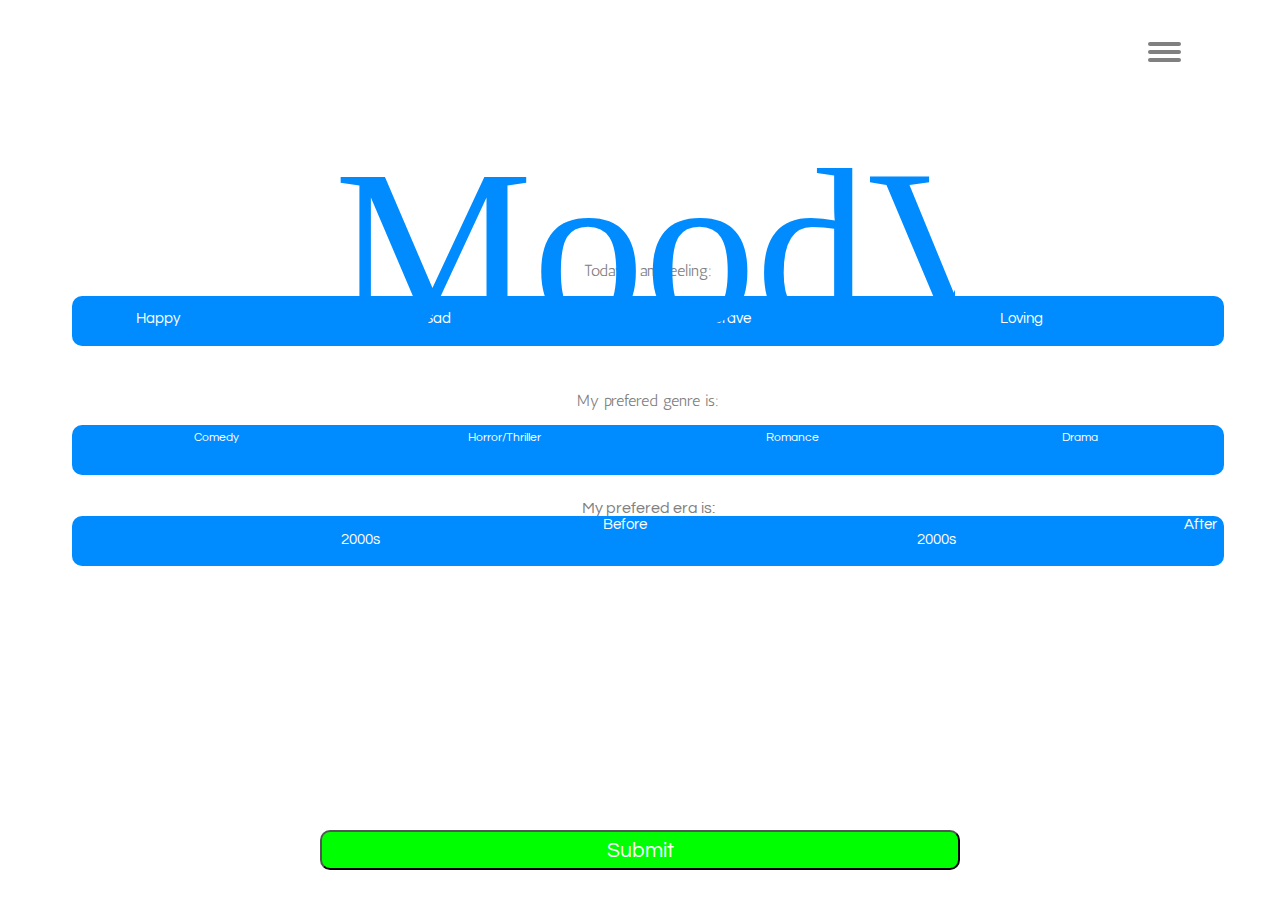
==== commit 4d20c1b5: "adding movie descriptions" ====
--- a/Starting-screen2.html
+++ b/Starting-screen2.html
@@ -2,7 +2,7 @@
 <html lang="en">
   <head>
     <title> Dynamiclab10 </title>
-    <meta name="viewport" content="width=device-width, initial-scale=1.0">
+    <meta content="width=device-width, initial-scale=1" name="viewport" />
     <link href="https://fonts.googleapis.com/css?family=Righteous" rel="stylesheet">
     <link href="https://fonts.googleapis.com/css?family=Questrial|Righteous" rel="stylesheet">
     <link href="https://fonts.googleapis.com/css?family=Antic|Questrial|Righteous" rel="stylesheet">
--- a/css/app.css
+++ b/css/app.css
@@ -1,5 +1,3 @@
-
-@media only screen and (max-width: 475px) {
 
 
 img {
@@ -51,6 +49,7 @@
   background-color: #008cff;
   border-radius: 2%;
   border-radius: 10px;
+
 }
 
 
@@ -60,7 +59,7 @@
 
 .label{
   display: block;
-  margin-left: 4.3vw;
+  margin-left: 5vw;
 }
 
 /* End of mood */
@@ -417,6 +416,10 @@
 
 
 
-
-}
-
+  @media only screen and (min-width: 375px) and(max-height: 812px) {
+    #submitbutton{
+      bottom: 70px; 
+      position: absolute;
+    }
+  }
+
